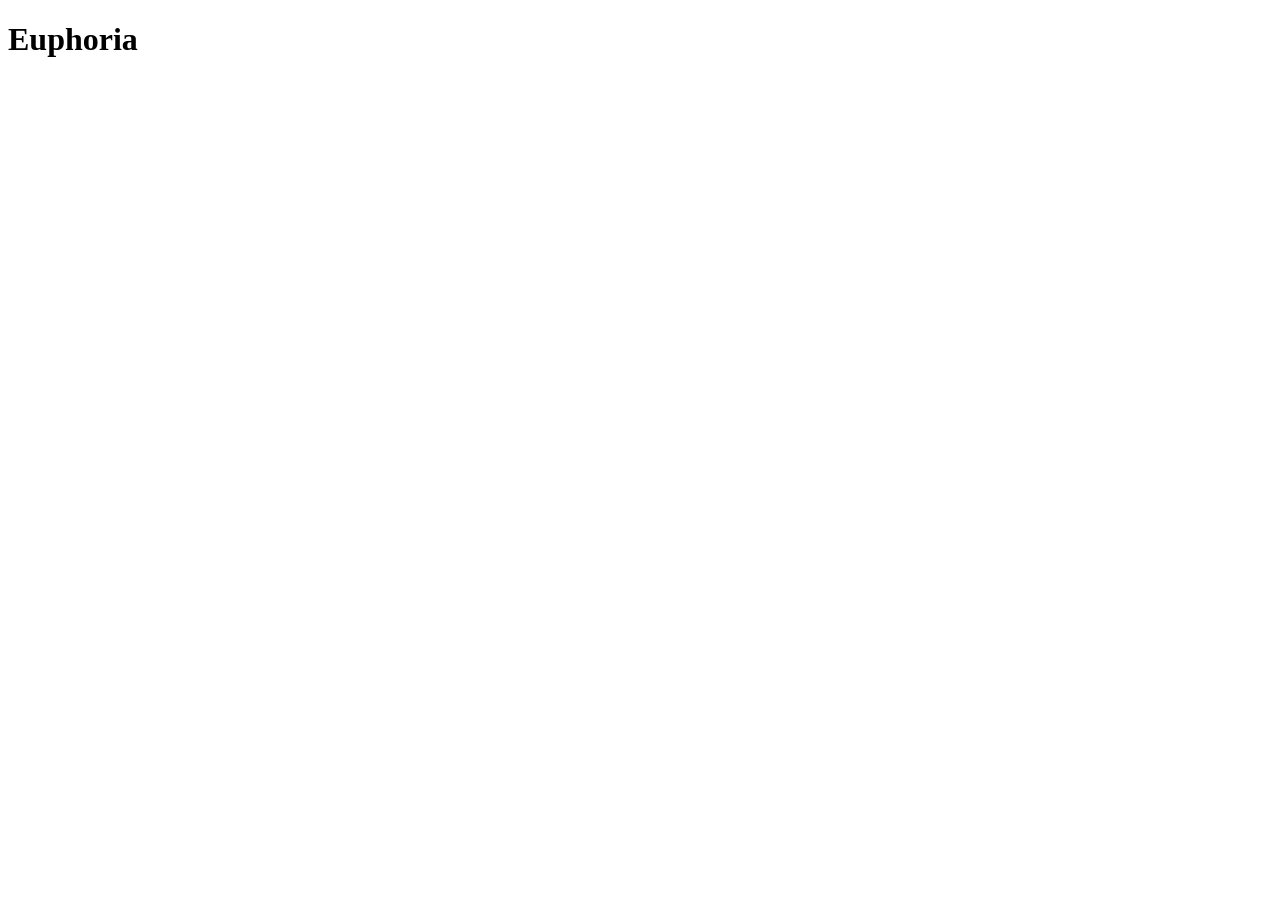
==== index.html @ b35926ad "Create index.html" ====
<!DOCTYPE html>
<html lang="en">
<head>
    <meta charset="UTF-8">
    <meta name="viewport" content="width=device-width, initial-scale=1.0">
    <title>Home</title>
</head>
<body>
    <h1>Euphoria</h1>
</body>
</html>
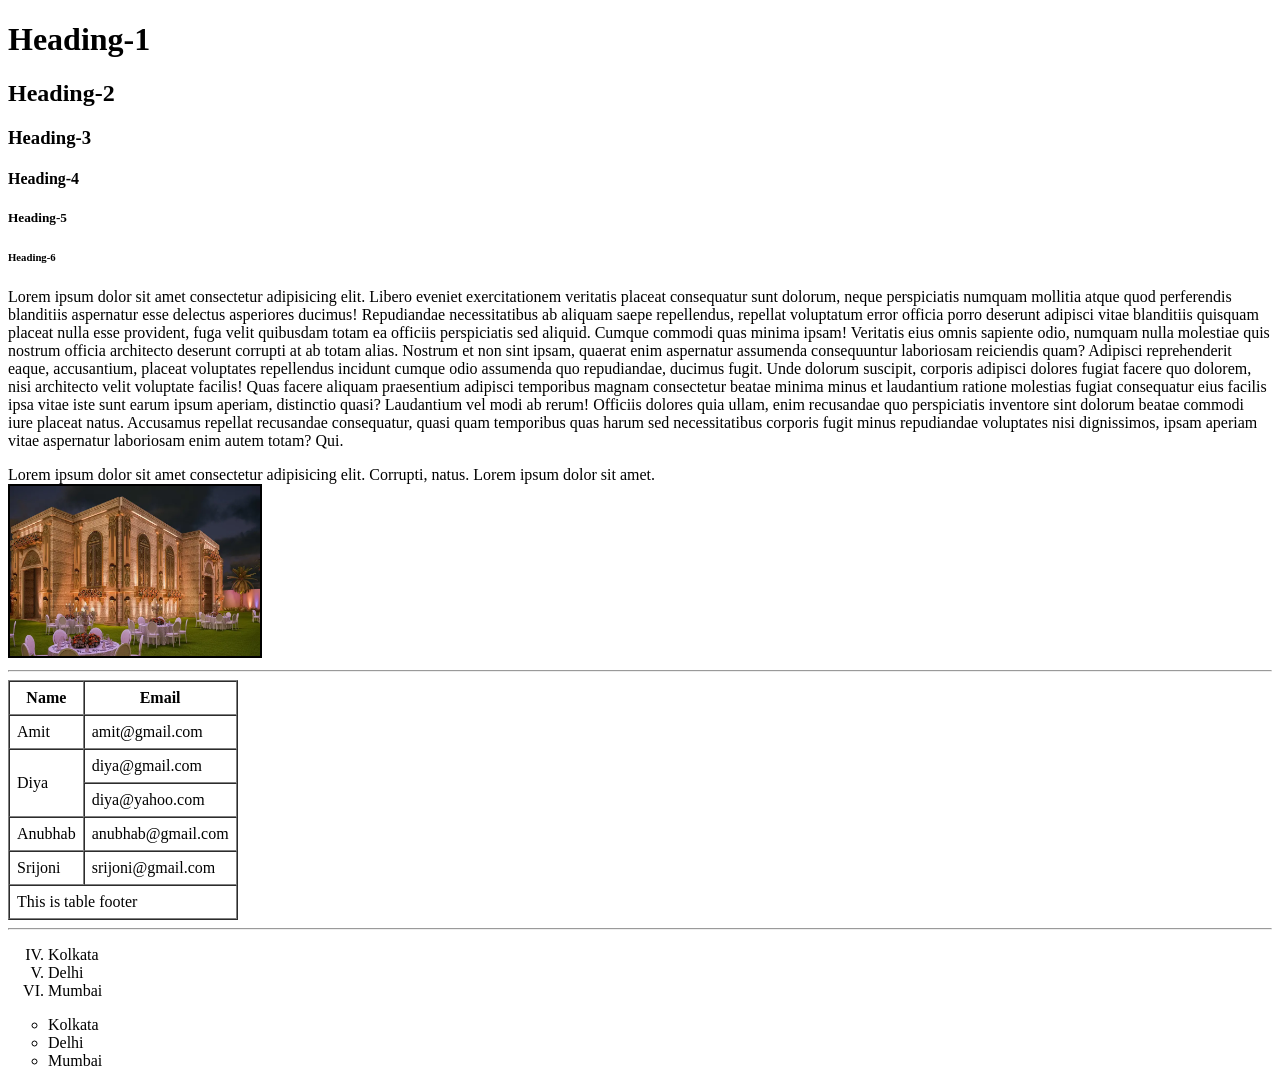
==== commit ea74aa4d: "html heading, paragraph, image, table, listing, form" ====
--- a/index.html
+++ b/index.html
@@ -6,6 +6,64 @@
     <title>Home</title>
 </head>
 <body>
-    <h1>Euphoria</h1>
+    <h1>Heading-1</h1>
+    <h2>Heading-2</h2>
+    <h3>Heading-3</h3>
+    <h4>Heading-4</h4>
+    <h5>Heading-5</h5>
+    <h6>Heading-6</h6>
+    <p>
+        Lorem ipsum dolor sit amet consectetur adipisicing elit. Libero eveniet exercitationem veritatis placeat consequatur sunt dolorum, neque perspiciatis numquam mollitia atque quod perferendis blanditiis aspernatur esse delectus asperiores ducimus! Repudiandae necessitatibus ab aliquam saepe repellendus, repellat voluptatum error officia porro deserunt adipisci vitae blanditiis quisquam placeat nulla esse provident, fuga velit quibusdam totam ea officiis perspiciatis sed aliquid. Cumque commodi quas minima ipsam! Veritatis eius omnis sapiente odio, numquam nulla molestiae quis nostrum officia architecto deserunt corrupti at ab totam alias. Nostrum et non sint ipsam, quaerat enim aspernatur assumenda consequuntur laboriosam reiciendis quam? Adipisci reprehenderit eaque, accusantium, placeat voluptates repellendus incidunt cumque odio assumenda quo repudiandae, ducimus fugit. Unde dolorum suscipit, corporis adipisci dolores fugiat facere quo dolorem, nisi architecto velit voluptate facilis! Quas facere aliquam praesentium adipisci temporibus magnam consectetur beatae minima minus et laudantium ratione molestias fugiat consequatur eius facilis ipsa vitae iste sunt earum ipsum aperiam, distinctio quasi? Laudantium vel modi ab rerum! Officiis dolores quia ullam, enim recusandae quo perspiciatis inventore sint dolorum beatae commodi iure placeat natus. Accusamus repellat recusandae consequatur, quasi quam temporibus quas harum sed necessitatibus corporis fugit minus repudiandae voluptates nisi dignissimos, ipsam aperiam vitae aspernatur laboriosam enim autem totam? Qui.
+    </p>
+    <label>Lorem ipsum dolor sit amet consectetur adipisicing elit. Corrupti, natus.</label>
+    <label>Lorem ipsum dolor sit amet.</label><br>
+    <img src="images/tour-img03.jpg" width="250" height="170" alt="image-1" border="2" title="Image-1">
+    <hr>
+    <table border="1" cellpadding="7" cellspacing="0">
+        <thead>
+            <tr>
+                <th>Name</th>
+                <th>Email</th>
+            </tr>
+        </thead>
+        <tbody>
+            <tr>
+                <td>Amit</td>
+                <td>amit@gmail.com</td>
+            </tr>
+            <tr>
+                <td rowspan="2">Diya</td>
+                <td>diya@gmail.com</td>
+            </tr>
+            <tr>
+                <td>diya@yahoo.com</td>
+            </tr>
+            <tr>
+                <td>Anubhab</td>
+                <td>anubhab@gmail.com</td>
+            </tr>
+            <tr>
+                <td>Srijoni</td>
+                <td>srijoni@gmail.com</td>
+            </tr>
+        </tbody>
+        <tfoot>
+            <tr>
+                <td colspan="2">This is table footer</td>
+            </tr>
+        </tfoot>
+    </table>
+    <hr>
+    <ol type="I" start="4">
+        <li>Kolkata</li>
+        <li>Delhi</li>
+        <li>Mumbai</li>
+    </ol>
+
+    <ul type="circle">
+        <li>Kolkata</li>
+        <li>Delhi</li>
+        <li>Mumbai</li>
+    </ul>
 </body>
 </html>
